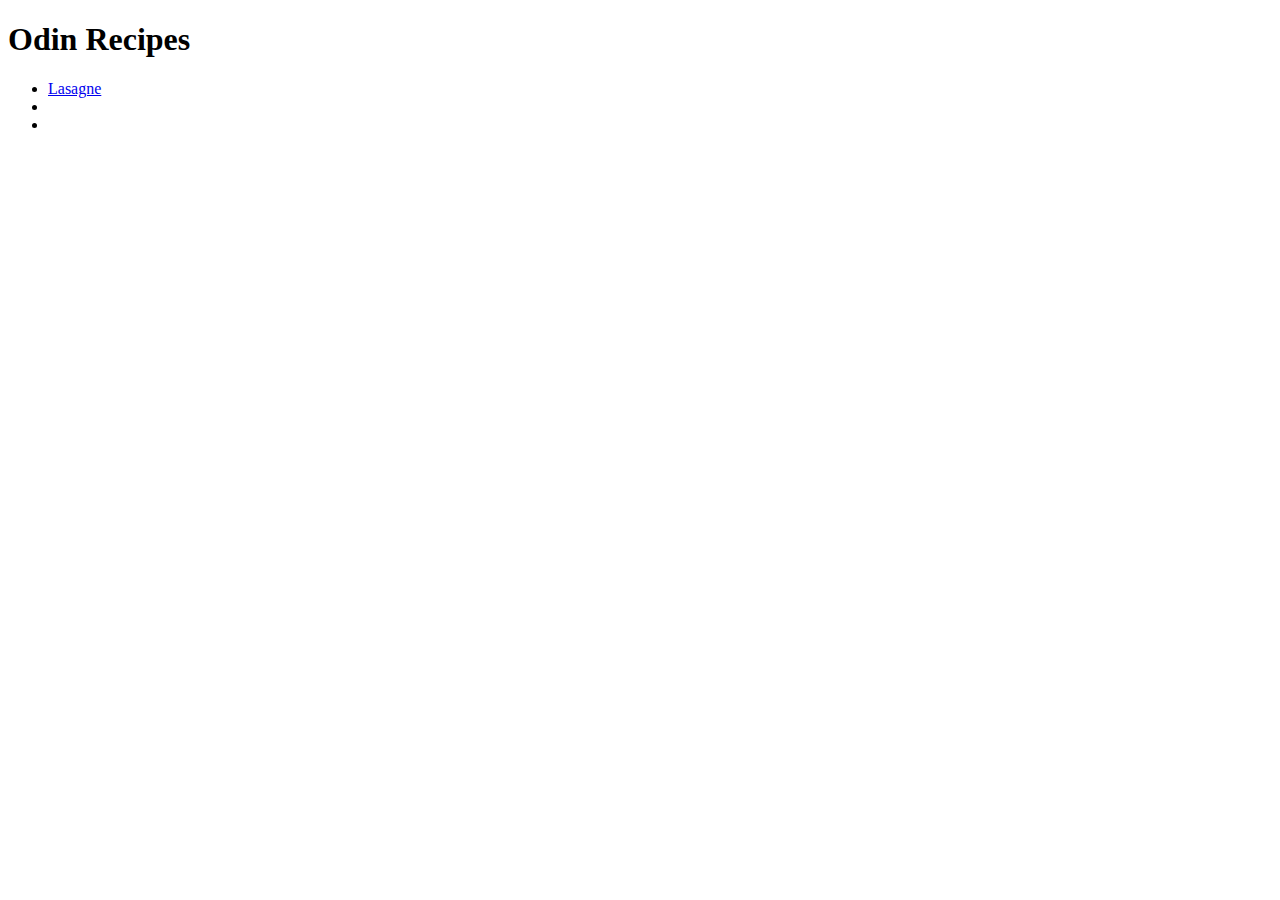
==== index.html @ 831f9db2 "Added the lasagna recipe" ====
<!DOCTYPE html>
<html lang="en">
<head>
    <meta charset="UTF-8">
    <meta name="viewport" content="width=device-width, initial-scale=1.0">
    <title>Odin Recipes</title>
</head>
<body>
    <h1>Odin Recipes</h1>

    <ul>
        <li><a href="recipes/lasagna.html">Lasagne</a></li>
        <li></li>
        <li></li>
    </ul>

    
</body>
</html>
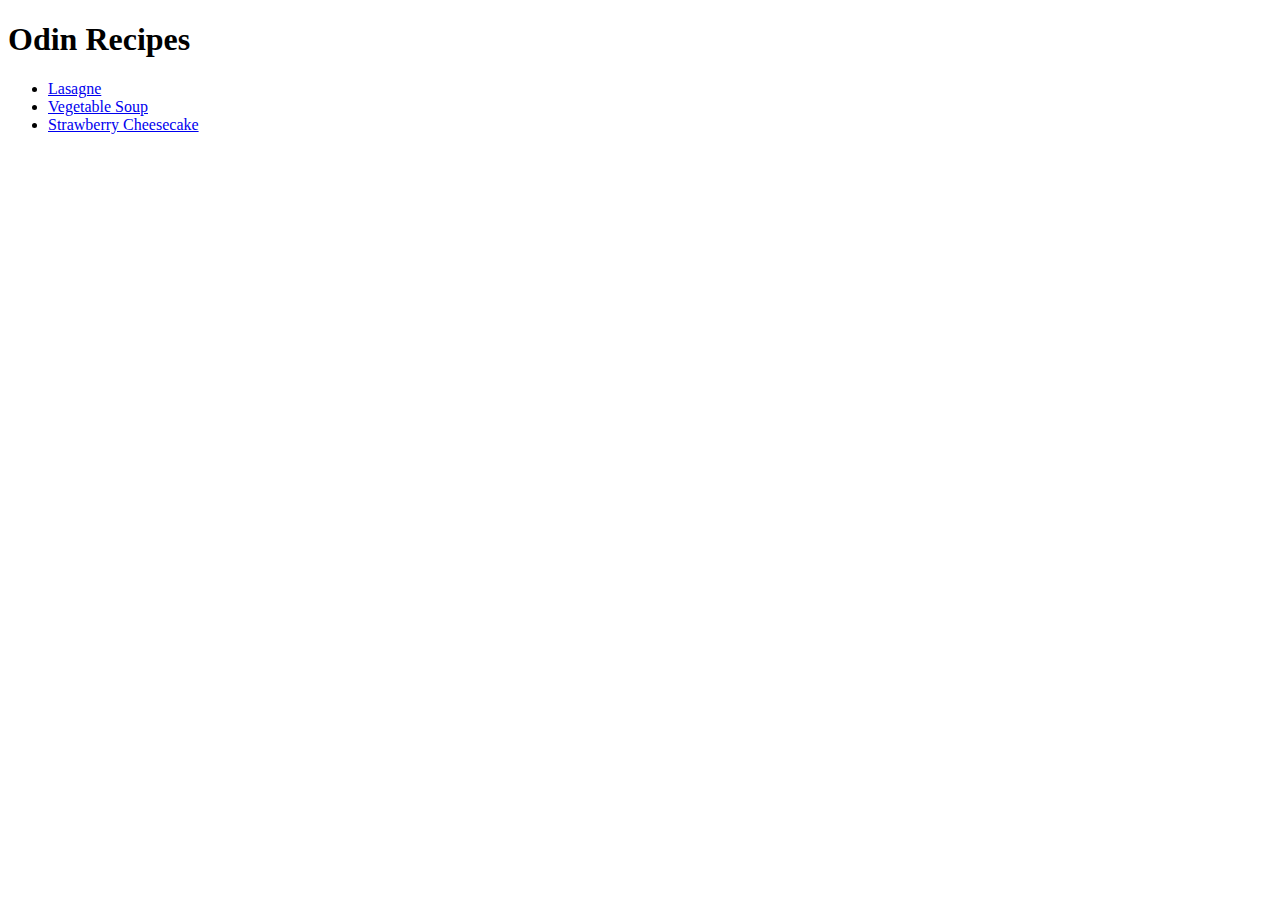
==== commit 73bcaf0b: "added 2 new recipes" ====
--- a/index.html
+++ b/index.html
@@ -10,10 +10,9 @@
 
     <ul>
         <li><a href="recipes/lasagna.html">Lasagne</a></li>
-        <li></li>
-        <li></li>
+        <li><a href="recipes/vegetablesoup.html">Vegetable Soup</a></li>
+        <li><a href="recipes/strawberrycheesecake.html">Strawberry Cheesecake</a></li>
     </ul>
 
-    
 </body>
 </html>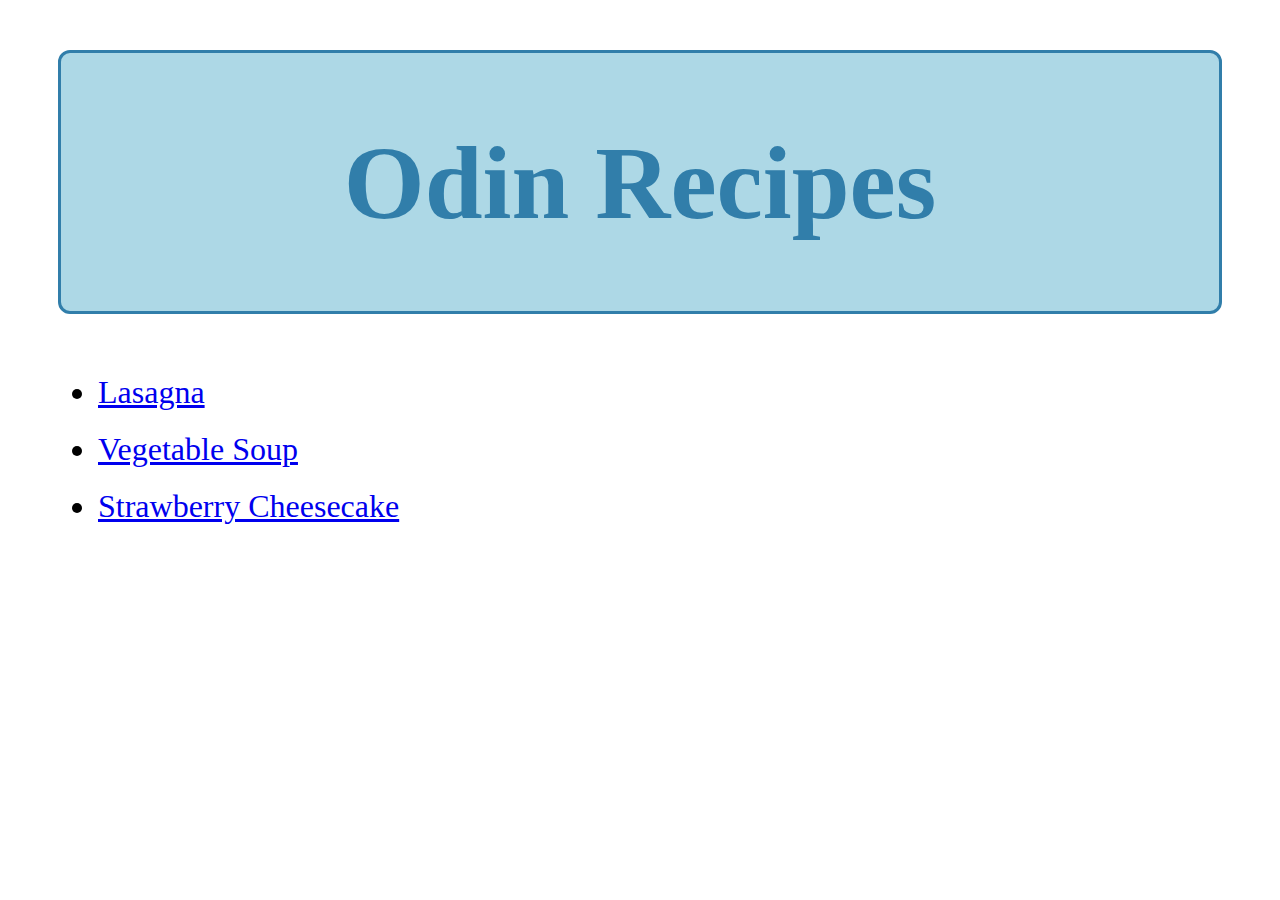
==== commit 79067c6e: "added CSS styling" ====
--- a/index.html
+++ b/index.html
@@ -3,15 +3,16 @@
 <head>
     <meta charset="UTF-8">
     <meta name="viewport" content="width=device-width, initial-scale=1.0">
+    <link rel="stylesheet" href="indexstyle.css">
     <title>Odin Recipes</title>
 </head>
 <body>
-    <h1>Odin Recipes</h1>
+    <div class="heading"><h1>Odin Recipes</h1></div>
 
     <ul>
-        <li><a href="recipes/lasagna.html">Lasagne</a></li>
-        <li><a href="recipes/vegetablesoup.html">Vegetable Soup</a></li>
-        <li><a href="recipes/strawberrycheesecake.html">Strawberry Cheesecake</a></li>
+        <div class="lasagna"><li><a href="recipes/lasagna.html">Lasagna</a></li></div>
+        <div class="veg"><li><a href="recipes/vegetablesoup.html">Vegetable Soup</a></li></div>
+        <div class="strawb"><li><a href="recipes/strawberrycheesecake.html">Strawberry Cheesecake</a></li></div>  
     </ul>
 
 </body>
--- a/indexstyle.css
+++ b/indexstyle.css
@@ -0,0 +1,19 @@
+.heading {
+    text-align: center;
+    font-size: 52px;
+    color: rgb(49, 126, 170);
+    border-style: solid;
+    border-radius: 12px;
+    border-color: rgb(49, 126, 170);
+    margin-top: 50px;
+    margin-bottom: 50px;
+    margin-left: 50px;
+    margin-right: 50px;
+    background-color: lightblue;
+}
+
+.lasagna, .veg, .strawb{
+    font-size: 32px;
+    margin-left: 40px;
+    padding: 10px;
+}